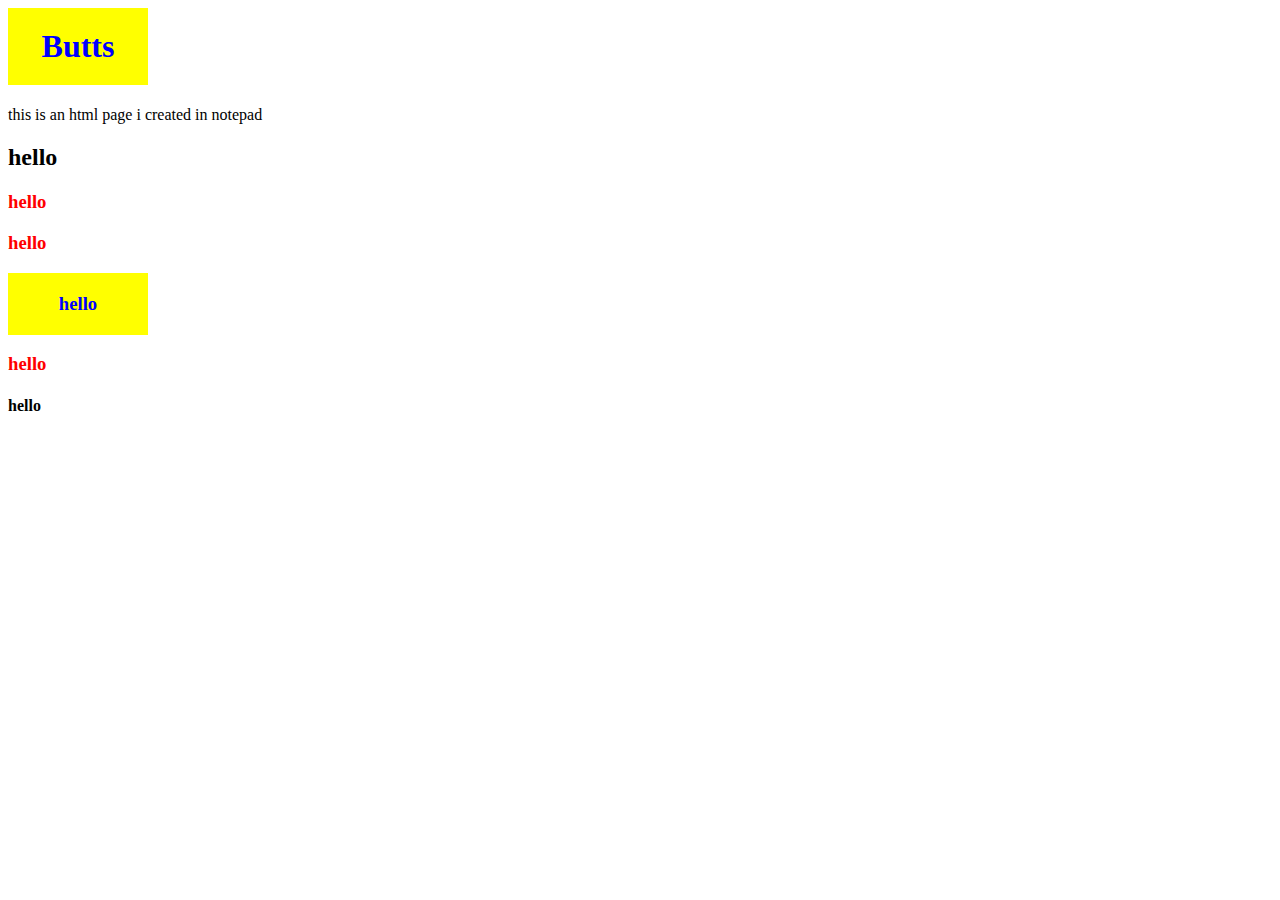
==== firstwebpage.html @ 6d3d361e "initial commit" ====
<html>
 <head>
   <title>my first web page</title>

   <style>
   		h3{
   			color:red;
   		}
   		.button{
   			color:blue;
   			padding: 20px;
   			background-color:yellow;
   			width:100px;
   			text-align: center;
   			cursor: crosshair;

   			transition:4s;
   		}
   		.button:hover{
   			color:yellow;
   			background-color: blue;
   			width:200px;

   		}
        
   </style>
  </head>
  <body>

    <h1 class="button">Butts</h1>
    <p>this is an html page i created in notepad</p>
    <h2>hello</h2>
    <h3>hello</h3>
    <h3>hello</h3>
    <h3 class="button">hello</h3>
    <h3>hello</h3>
    <h4>hello</h4>
   </body>
 </html>
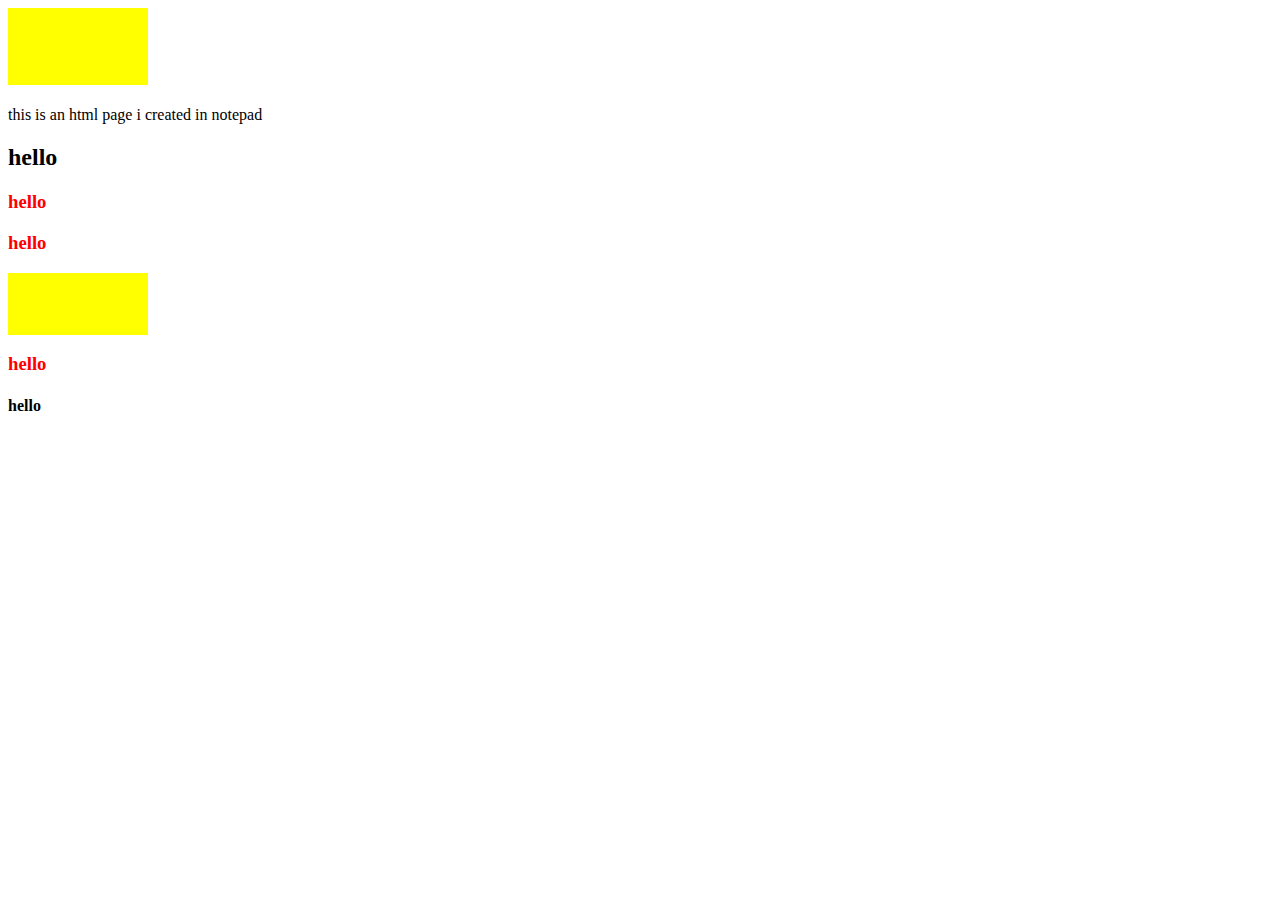
==== commit a2d582e0: "initial commit" ====
--- a/firstwebpage.html
+++ b/firstwebpage.html
@@ -7,7 +7,7 @@
    			color:red;
    		}
    		.button{
-   			color:blue;
+   			color:yellow;
    			padding: 20px;
    			background-color:yellow;
    			width:100px;
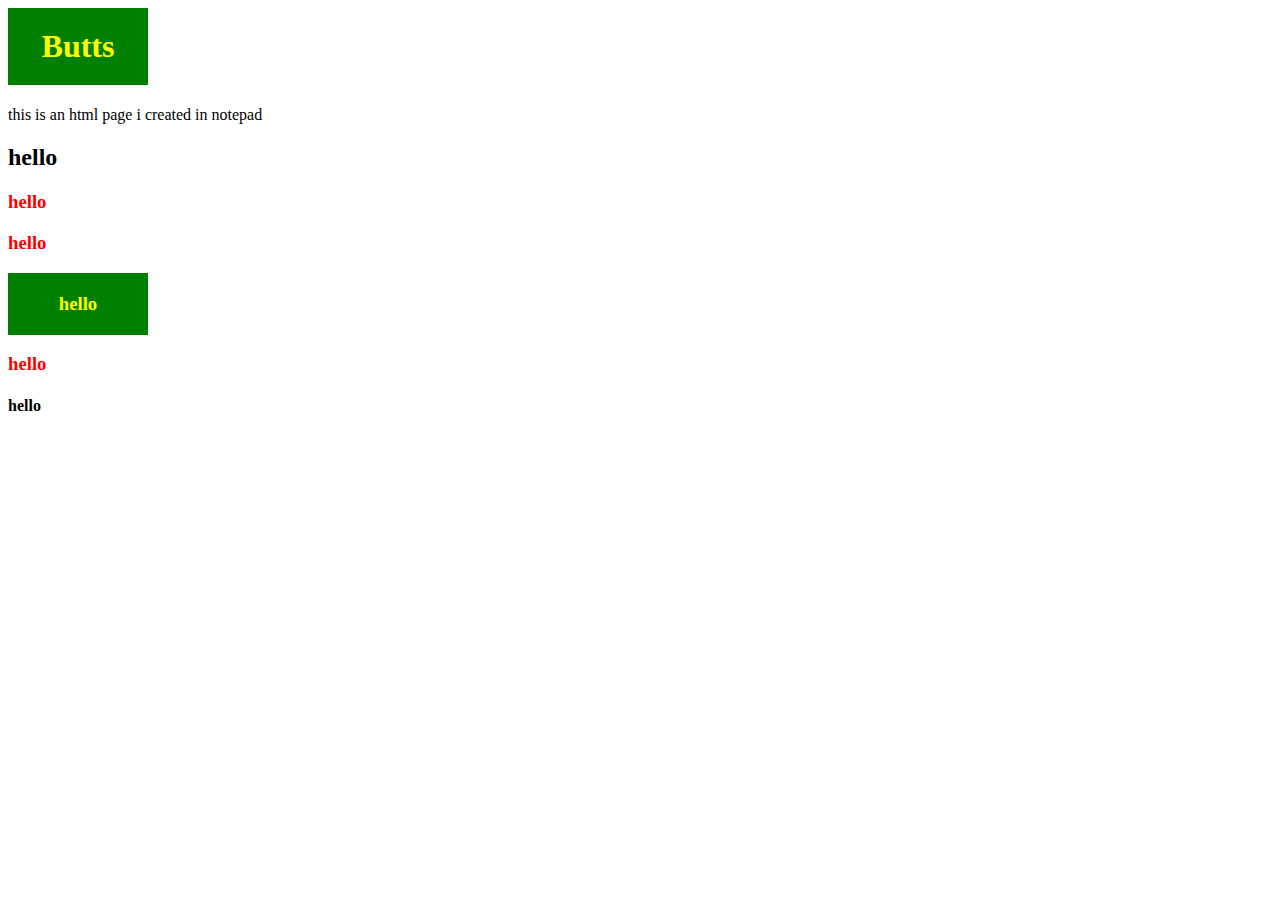
==== commit 37fffc20: "Update firstwebpage.html" ====
--- a/firstwebpage.html
+++ b/firstwebpage.html
@@ -9,7 +9,7 @@
    		.button{
    			color:yellow;
    			padding: 20px;
-   			background-color:yellow;
+   			background-color:green;
    			width:100px;
    			text-align: center;
    			cursor: crosshair;
@@ -36,4 +36,4 @@
     <h3>hello</h3>
     <h4>hello</h4>
    </body>
- </html>+ </html>
